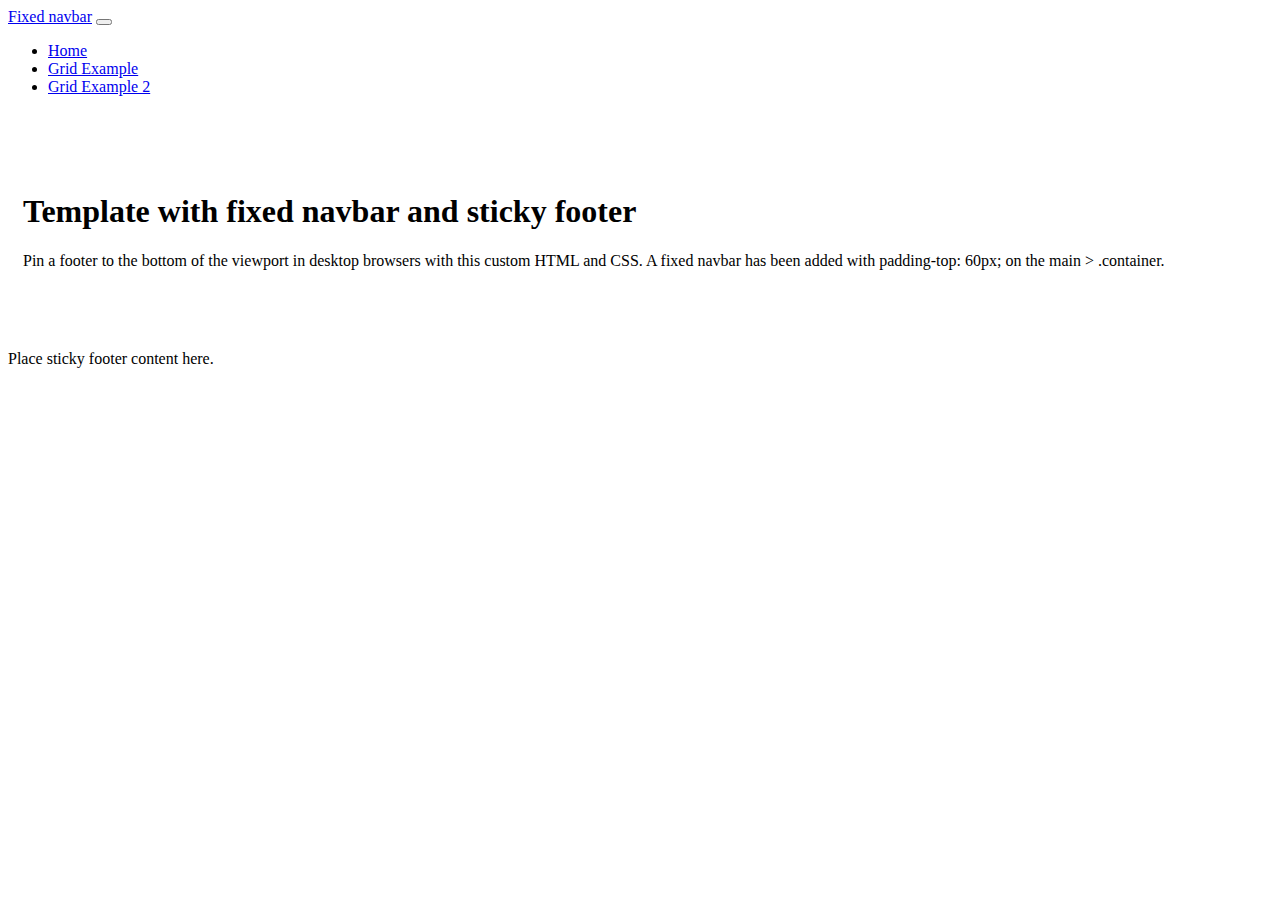
==== GridExample.html @ 7437dd6e "commit" ====
<!doctype html>
<html lang="en" class="h-100">

<head>
    <title>PageTitle</title>
    <!-- Required meta tags -->
    <meta charset="utf-8">
    <meta name="viewport" content="width=device-width, initial-scale=1, shrink-to-fit=no">

    <!-- Bootstrap CSS -->
    <link href="https://cdn.jsdelivr.net/npm/bootstrap@5.1.0/dist/css/bootstrap.min.css" rel="stylesheet"
        integrity="sha384-KyZXEAg3QhqLMpG8r+8fhAXLRk2vvoC2f3B09zVXn8CA5QIVfZOJ3BCsw2P0p/We" crossorigin="anonymous">

   <!-- Convert this to an external style sheet -->
   <style>
    main>.container {
        padding: 60px 15px 0;
        margin-bottom: 5rem;
    }
    .sticky-nav {
        position: fixed;
        left: 0;
        bottom: 0;
        width: 100%;
    }
</style>
  <link/>
</head>

<body class="d-flex flex-column h-100">

    <nav class="navbar navbar-expand-md navbar-light fixed-top bg-light">
        <div class="container-fluid">
            <a class="navbar-brand" href="#">Fixed navbar</a>
            <button class="navbar-toggler" type="button" data-bs-toggle="collapse" data-bs-target="#navbarCollapse"
                aria-controls="navbarCollapse" aria-expanded="false" aria-label="Toggle navigation">
                <span class="navbar-toggler-icon"></span>
            </button>
            <div class="collapse navbar-collapse" id="navbarCollapse">
                <ul class="navbar-nav me-auto mb-2 mb-md-0">
                    <li class="nav-item">
                        <a class="nav-link" href="/page4.html" href="#">Home</a>
                    </li>
                    <li class="nav-item">
                        <a class="nav-link active" href="GridExample.html">Grid Example</a>
                    </li>
                    <li class="nav-item">
                        <a class="nav-link" href="GridExample2.html">Grid Example 2</a>
                    </li>
                    
                   
                </ul>
            </div>
        </div>
    </nav>

    <main class="flex-shrink-0">
       <div class="container">
           <h1 class="mt-5">Template with fixed navbar and sticky footer</h1>
           <p class="lead">Pin a footer to the bottom of the viewport in desktop browsers with this custom HTML and CSS. A fixed navbar has been added with padding-top: 60px; on the main > .container.</p>
       </div>
    </main>
    <footer class="footer mt-auto py-3 bg-light sticky-footer">
        <div class="container-fluid text-center">
            <span class="text-muted">Place sticky footer content here.</span>
        </div>
    </footer>
    <!-- Bootstrap JS -->
    <script src="https://cdn.jsdelivr.net/npm/bootstrap@5.1.0/dist/js/bootstrap.bundle.min.js"
        integrity="sha384-U1DAWAznBHeqEIlVSCgzq+c9gqGAJn5c/t99JyeKa9xxaYpSvHU5awsuZVVFIhvj" crossorigin="anonymous">
    </script>
</body>

</html>
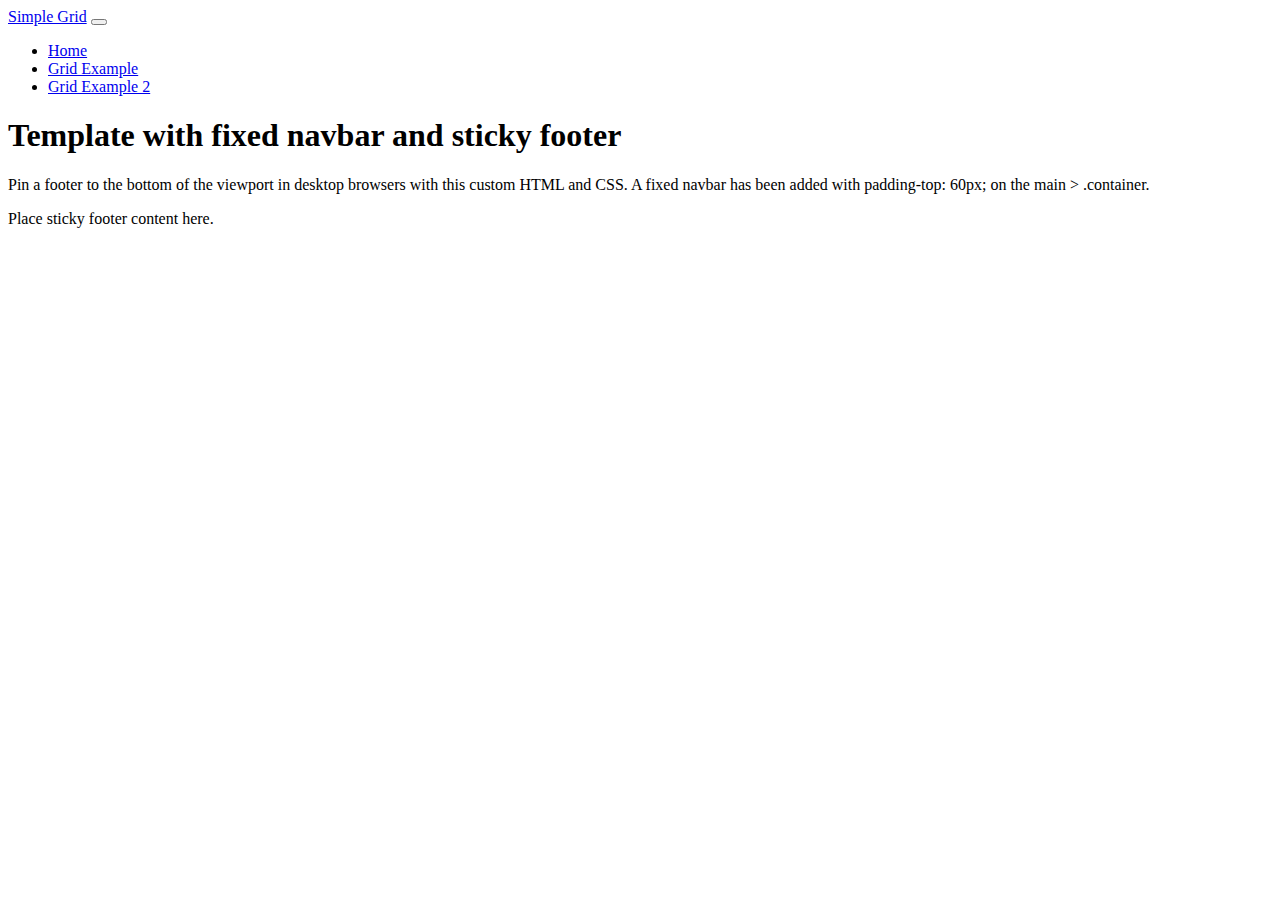
==== commit 67a68700: "commit" ====
--- a/GridExample.html
+++ b/GridExample.html
@@ -4,34 +4,23 @@
 <head>
     <title>PageTitle</title>
     <!-- Required meta tags -->
-    <meta charset="utf-8">
-    <meta name="viewport" content="width=device-width, initial-scale=1, shrink-to-fit=no">
+    <meta charset="utf-8" />
+    <meta name="viewport" content="width=device-width, initial-scale=1, shrink-to-fit=no" />
 
     <!-- Bootstrap CSS -->
     <link href="https://cdn.jsdelivr.net/npm/bootstrap@5.1.0/dist/css/bootstrap.min.css" rel="stylesheet"
         integrity="sha384-KyZXEAg3QhqLMpG8r+8fhAXLRk2vvoC2f3B09zVXn8CA5QIVfZOJ3BCsw2P0p/We" crossorigin="anonymous">
 
    <!-- Convert this to an external style sheet -->
-   <style>
-    main>.container {
-        padding: 60px 15px 0;
-        margin-bottom: 5rem;
-    }
-    .sticky-nav {
-        position: fixed;
-        left: 0;
-        bottom: 0;
-        width: 100%;
-    }
-</style>
-  <link/>
+   
+  <link href="css/gridstyles.css" rel="stylesheet">
 </head>
 
 <body class="d-flex flex-column h-100">
 
-    <nav class="navbar navbar-expand-md navbar-light fixed-top bg-light">
+    <nav class="navbar navbar-expand-lg navbar-dark bg-dark">
         <div class="container-fluid">
-            <a class="navbar-brand" href="#">Fixed navbar</a>
+            <a class="navbar-brand" href="#">Simple Grid</a>
             <button class="navbar-toggler" type="button" data-bs-toggle="collapse" data-bs-target="#navbarCollapse"
                 aria-controls="navbarCollapse" aria-expanded="false" aria-label="Toggle navigation">
                 <span class="navbar-toggler-icon"></span>
--- a/css/gridstyles.css
+++ b/css/gridstyles.css
@@ -0,0 +1,12 @@
+<style>
+       main>.container {
+           padding: 60px 15px 0;
+           margin-bottom: 5rem;
+       }
+       .sticky-nav {
+           position: fixed;
+           left: 0;
+           bottom: 0;
+           width: 100%;
+       }
+   </style>